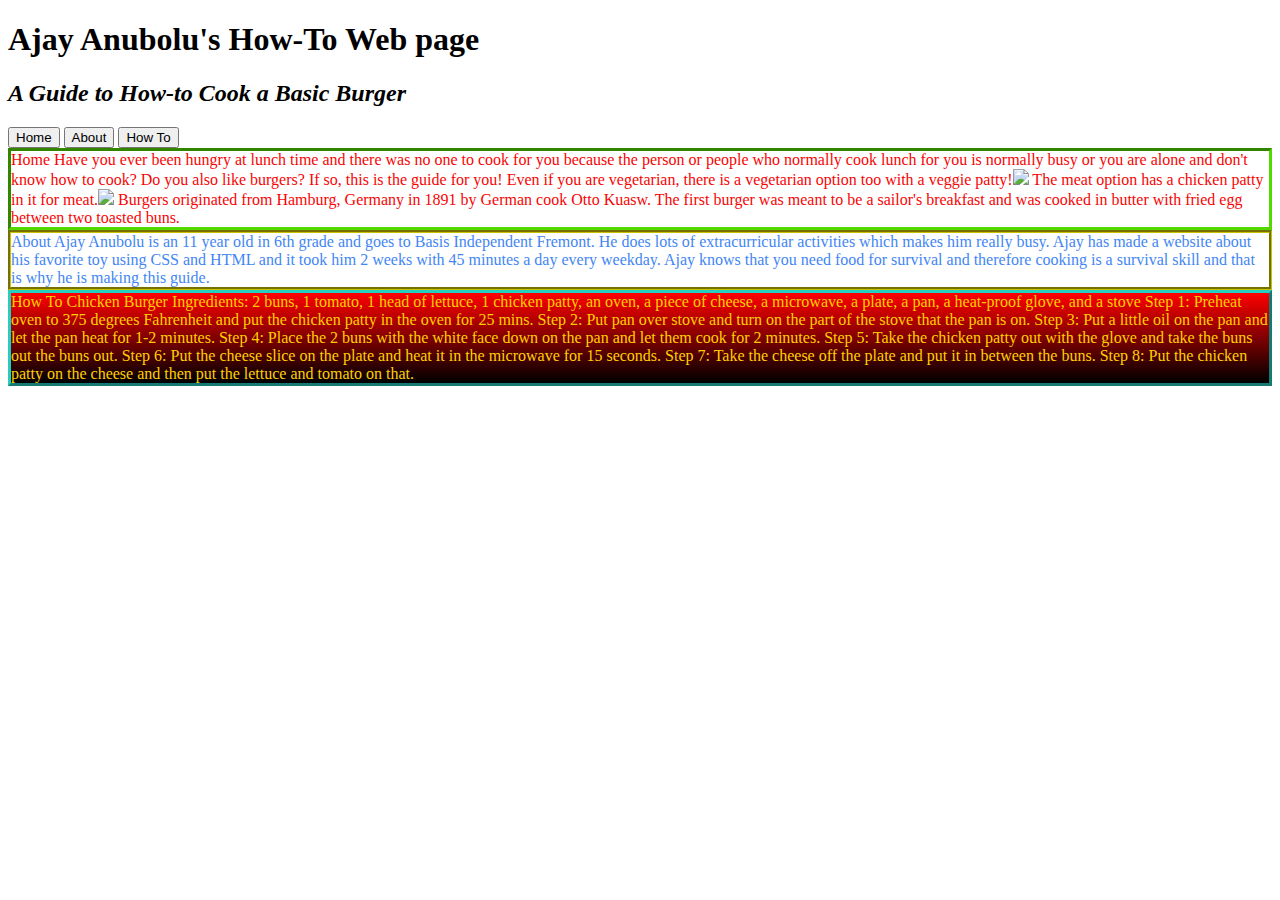
==== index.html @ 913f4581 "Add files via upload" ====
<!Doctype HTML>

<head>


<link rel="stylesheet" href="How To Ajay Anubolu.css">
<link rel="icon" href=http://moziru.com/images/burger-clipart-animation-17.gif>

<title> How to Cook a Basic Burger </title>

</head>
<script src="HowTo_Ajay.js"> </script>
<header>

<h1>Ajay Anubolu's How-To Web page </h1>
<h2>A Guide to  How-to Cook a Basic Burger</h2>
<button class="tablink" onclick="openTab('Home',this)" id="defaultOpen" >Home</button>
<button class="tablink" onclick="openTab('About',this)" >About</button>
<button class="tablink" onclick="openTab('How To',this)" >How To</button>
</header>
<font color=#f70404>
<div id="Home"class = "tabcontent">

Home
Have you ever been hungry at lunch time and there was no one to cook for you because the person or people who normally cook lunch for you is normally busy or you are alone and don't know how to cook? Do you also like burgers? If so, this is the guide for you! Even if you are vegetarian, there is a vegetarian option too with a veggie patty!<img src="http://food.fnr.sndimg.com/content/dam/images/food/fullset/2015/12/16/4/DG0205H_Burger_s4x3.jpg.rend.hgtvcom.616.462.suffix/1450733459486.jpeg" length = 100 width = 100> The meat option has a chicken patty in it for meat.<img src = "http://dillankebab.com/wp-content/uploads/2014/07/Burgers-GDL-Spicy-Chicken-ME.jpg" length = 100 width = 100> Burgers originated from Hamburg, Germany in 1891 by German cook Otto Kuasw. The first burger was meant to be a sailor's breakfast and was cooked in butter with fried egg between two toasted buns.
</div>

<font color=#4286f4>


<div id="About"class = "tabcontent">

About

Ajay Anubolu is an 11 year old in 6th grade and goes to Basis Independent Fremont. He does lots of extracurricular activities which makes him really busy. Ajay has made a website about his favorite toy using CSS and HTML and it took him 2 weeks with 45 minutes a day every weekday. Ajay knows that you need food for survival and therefore cooking is a survival skill and that is why he is making this guide.


</div>

<font color=#ffd000>

<div id="HowTo"class = "tabcontent">

How To

Chicken Burger

Ingredients: 2 buns, 1 tomato, 1 head of lettuce, 1 chicken patty, an oven, a piece of cheese, a microwave, a plate, a pan, a heat-proof glove, and a stove 

Step 1: Preheat oven to 375 degrees Fahrenheit and put the chicken patty in the oven for 25 mins.

Step 2: Put pan over stove and turn on the part of the stove that the pan is on.

Step 3: Put a little oil on the pan and let the pan heat for 1-2 minutes.

Step 4: Place the 2 buns with the white face down on the pan and let them cook for 2 minutes.

Step 5: Take the chicken patty out with the glove and take the buns out the buns out.

Step 6: Put the cheese slice on the plate and heat it in the microwave for 15 seconds.

Step 7: Take the cheese off the plate and put it in between the buns.

Step 8: Put the chicken patty on the cheese and then put the lettuce and tomato on that.
</div>
---- How To Ajay Anubolu.css ----
﻿body {
	background: 
		linear-gradient(to bottom,orange,green)

h1 {
	font-weight: bold;
}

h2 {
	font-style: italic;
}

body {
	font-family: Calibri;
}

#Home {
	border: inset #53D900;
	
background: url(https://media.giphy.com/media/l3q2XB76CaWPggiNW/giphy.gif);

	
	no-repeat bottom;	
}

#About { 
	border: groove #c9c200;

background: url(https://i.giphy.com/media/Q9aBxHn9fTqKs/giphy.webp);
	linear-gradient(to bottom,green,brown)
	no-repeat bottom;
}

#HowTo {
	border: outset #25cec0;

background:
	
	linear-gradient(to bottom,red,black)
	
	no-repeat bottom;
}

font-family: Comis Sans MS;
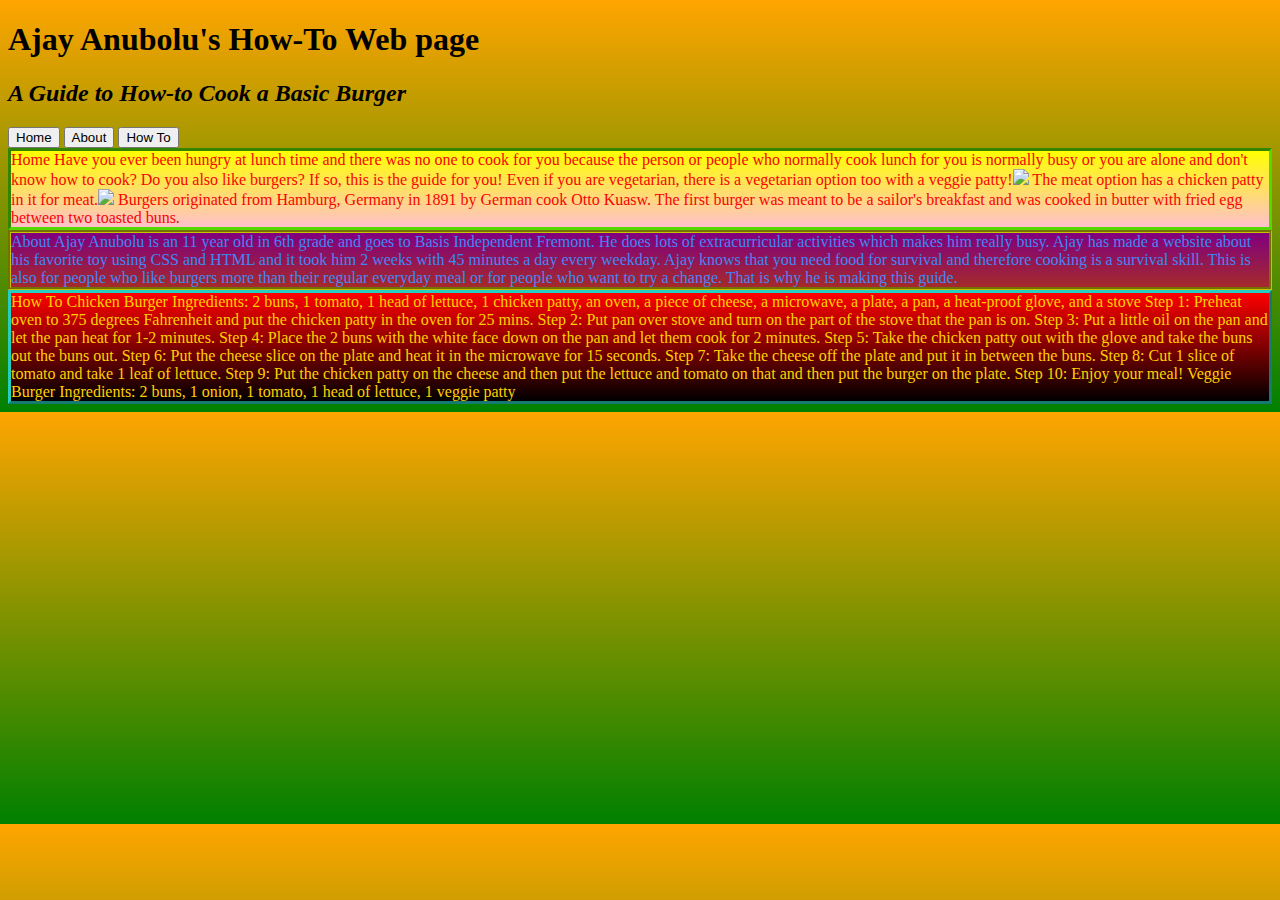
==== commit 7958b6cc: "Update index.html" ====
--- a/index.html
+++ b/index.html
@@ -3,13 +3,14 @@
 <head>
 
 
-<link rel="stylesheet" href="How To Ajay Anubolu.css">
+<link rel="stylesheet" href="HowToAjay.css">
 <link rel="icon" href=http://moziru.com/images/burger-clipart-animation-17.gif>
 
 <title> How to Cook a Basic Burger </title>
 
 </head>
-<script src="HowTo_Ajay.js"> </script>
+<body>
+<script src="HowToAjay.js"> </script>
 <header>
 
 <h1>Ajay Anubolu's How-To Web page </h1>
@@ -22,7 +23,7 @@
 <div id="Home"class = "tabcontent">
 
 Home
-Have you ever been hungry at lunch time and there was no one to cook for you because the person or people who normally cook lunch for you is normally busy or you are alone and don't know how to cook? Do you also like burgers? If so, this is the guide for you! Even if you are vegetarian, there is a vegetarian option too with a veggie patty!<img src="http://food.fnr.sndimg.com/content/dam/images/food/fullset/2015/12/16/4/DG0205H_Burger_s4x3.jpg.rend.hgtvcom.616.462.suffix/1450733459486.jpeg" length = 100 width = 100> The meat option has a chicken patty in it for meat.<img src = "http://dillankebab.com/wp-content/uploads/2014/07/Burgers-GDL-Spicy-Chicken-ME.jpg" length = 100 width = 100> Burgers originated from Hamburg, Germany in 1891 by German cook Otto Kuasw. The first burger was meant to be a sailor's breakfast and was cooked in butter with fried egg between two toasted buns.
+Have you ever been hungry at lunch time and there was no one to cook for you because the person or people who normally cook lunch for you is normally busy or you are alone and don't know how to cook? Do you also like burgers? If so, this is the guide for you! Even if you are vegetarian, there is a vegetarian option too with a veggie patty!<img src="http://clipart-library.com/data_images/149301.png" length = 100 width = 100> The meat option has a chicken patty in it for meat.<img src = "https://media.istockphoto.com/vectors/chicken-sandwich-vector-id110873413" length = 100 width = 100> Burgers originated from Hamburg, Germany in 1891 by German cook Otto Kuasw. The first burger was meant to be a sailor's breakfast and was cooked in butter with fried egg between two toasted buns.
 </div>
 
 <font color=#4286f4>
@@ -32,7 +33,7 @@
 
 About
 
-Ajay Anubolu is an 11 year old in 6th grade and goes to Basis Independent Fremont. He does lots of extracurricular activities which makes him really busy. Ajay has made a website about his favorite toy using CSS and HTML and it took him 2 weeks with 45 minutes a day every weekday. Ajay knows that you need food for survival and therefore cooking is a survival skill and that is why he is making this guide.
+Ajay Anubolu is an 11 year old in 6th grade and goes to Basis Independent Fremont. He does lots of extracurricular activities which makes him really busy. Ajay has made a website about his favorite toy using CSS and HTML and it took him 2 weeks with 45 minutes a day every weekday. Ajay knows that you need food for survival and therefore cooking is a survival skill. This is also for people who like burgers more than their regular everyday meal or for people who want to try a change. That is why he is making this guide.
 
 
 </div>
@@ -61,7 +62,15 @@
 
 Step 7: Take the cheese off the plate and put it in between the buns.
 
-Step 8: Put the chicken patty on the cheese and then put the lettuce and tomato on that.
+Step 8: Cut 1 slice of tomato and take 1 leaf of lettuce.
+  
+Step 9: Put the chicken patty on the cheese and then put the lettuce and tomato on that and then put the burger on the plate.
+  
+Step 10: Enjoy your meal!
+  
+Veggie Burger
+    
+Ingredients: 2 buns, 1 onion, 1 tomato, 1 head of lettuce, 1 veggie patty
 </div>
+</body>
 
-
--- a/HowToAjay.css
+++ b/HowToAjay.css
@@ -0,0 +1,41 @@
+﻿body {
+	background: 
+		linear-gradient(to bottom,orange,green);
+		font-family: Calibri;
+}
+
+h1 {
+	font-weight: bold;
+}
+
+h2 {
+	font-style: italic;
+}
+
+
+#Home {
+	border: inset #53D900;
+background:	
+	linear-gradient(to bottom,yellow,pink);
+	no-repeat bottom;	
+}
+
+#About { 
+	border: groove #c9c200;
+background:	
+	linear-gradient(to bottom,purple,brown);
+	no-repeat bottom;
+}
+
+#HowTo {
+	border: outset #25cec0;
+
+background:
+	
+	linear-gradient(to bottom,red,black);
+	
+	no-repeat bottom;
+}
+
+font-family: Comis Sans MS;
+
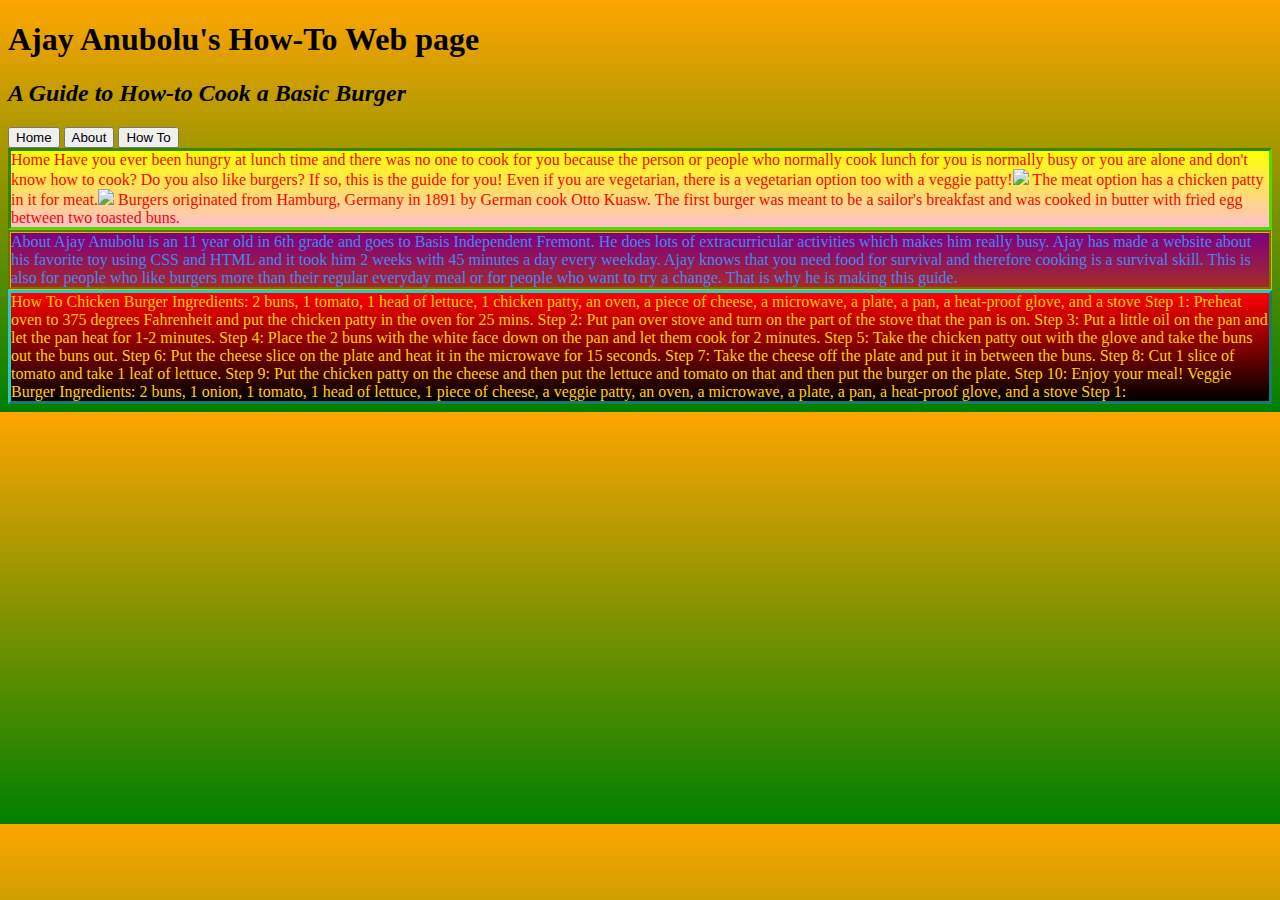
==== commit 8c541cd2: "Update index.html" ====
--- a/index.html
+++ b/index.html
@@ -70,7 +70,9 @@
   
 Veggie Burger
     
-Ingredients: 2 buns, 1 onion, 1 tomato, 1 head of lettuce, 1 veggie patty
+Ingredients: 2 buns, 1 onion, 1 tomato, 1 head of lettuce, 1 piece of cheese, a veggie patty, an oven, a microwave, a plate, a pan, a heat-proof glove, and a stove
+  
+Step 1:
 </div>
 </body>
 
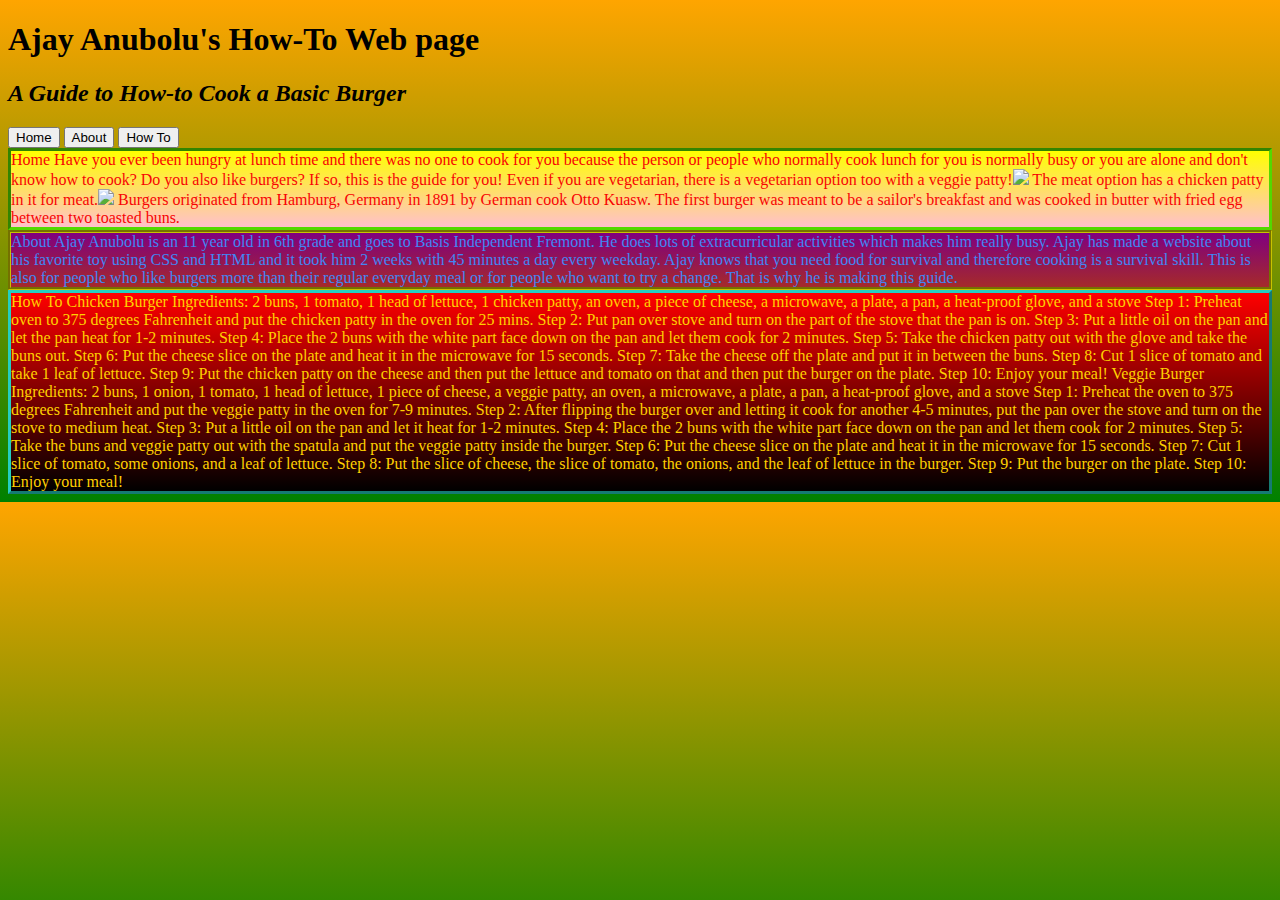
==== commit a7e08e65: "Update index.html" ====
--- a/index.html
+++ b/index.html
@@ -54,9 +54,9 @@
 
 Step 3: Put a little oil on the pan and let the pan heat for 1-2 minutes.
 
-Step 4: Place the 2 buns with the white face down on the pan and let them cook for 2 minutes.
+Step 4: Place the 2 buns with the white part face down on the pan and let them cook for 2 minutes.
 
-Step 5: Take the chicken patty out with the glove and take the buns out the buns out.
+Step 5: Take the chicken patty out with the glove and take the buns out.
 
 Step 6: Put the cheese slice on the plate and heat it in the microwave for 15 seconds.
 
@@ -72,7 +72,25 @@
     
 Ingredients: 2 buns, 1 onion, 1 tomato, 1 head of lettuce, 1 piece of cheese, a veggie patty, an oven, a microwave, a plate, a pan, a heat-proof glove, and a stove
   
-Step 1:
+Step 1: Preheat the oven to 375 degrees Fahrenheit and put the veggie patty in the oven for 7-9 minutes.
+  
+Step 2: After flipping the burger over and letting it cook for another 4-5 minutes, put the pan over the stove and turn on the stove to medium heat.
+  
+Step 3: Put a little oil on the pan and let it heat for 1-2 minutes.
+  
+Step 4: Place the 2 buns with the white part face down on the pan and let them cook for 2 minutes.
+  
+Step 5: Take the buns and veggie patty out with the spatula and put the veggie patty inside the burger.
+  
+Step 6: Put the cheese slice on the plate and heat it in the microwave for 15 seconds.
+  
+Step 7: Cut 1 slice of tomato, some onions, and a leaf of lettuce.
+  
+Step 8: Put the slice of cheese, the slice of tomato, the onions, and the leaf of lettuce in the burger.
+  
+Step 9: Put the burger on the plate.
+  
+Step 10: Enjoy your meal!
 </div>
 </body>
 
